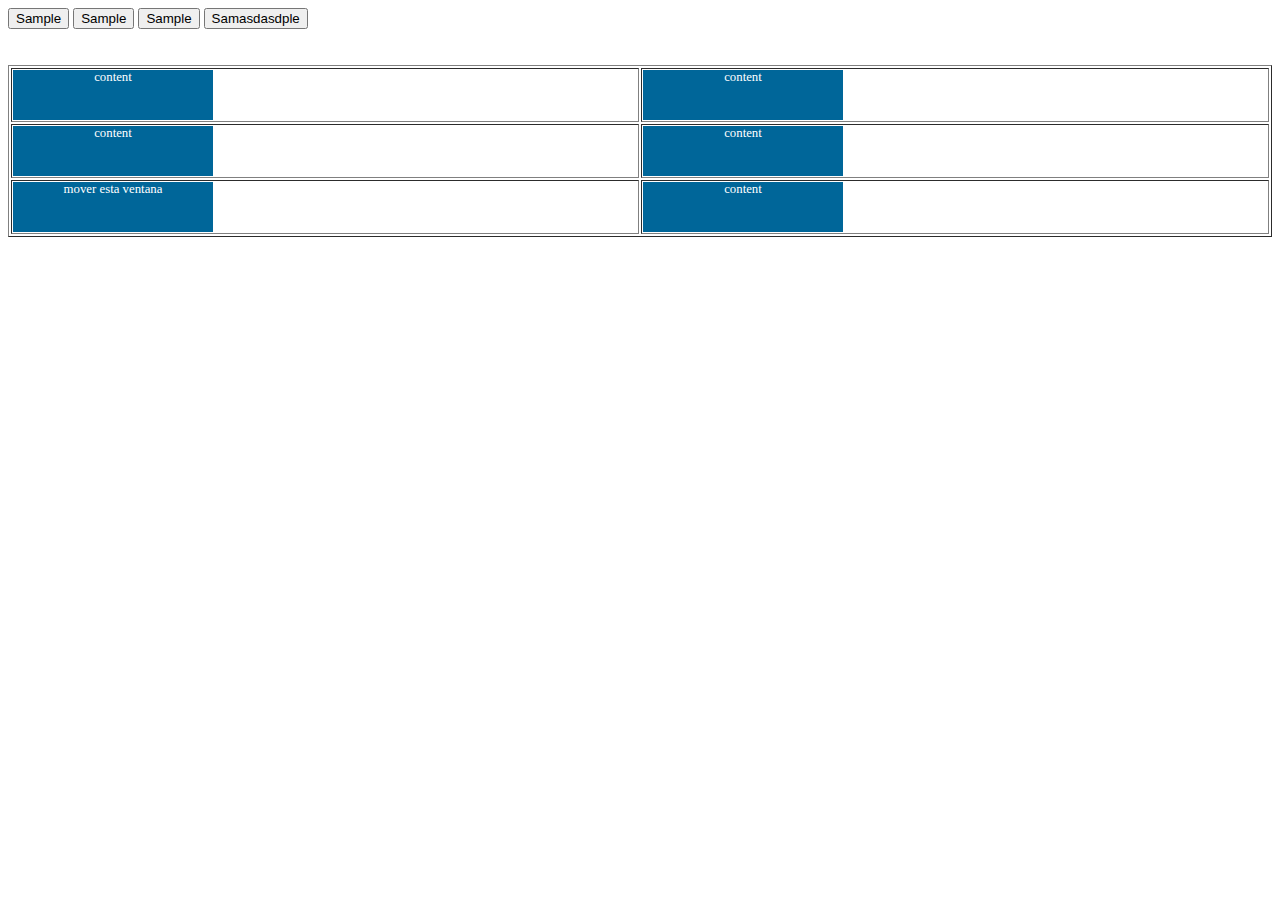
==== trunk/samples/leimnud.html @ b8869172 "Importacion inicial" ====
<html>
        <head>
                <meta http-equiv="Content-Type" content="text/html; charset=utf-8" />
                <title>Prueba leimnud</title>
                <script type="text/javascript" src="../core/leimnud.js"></script>
		<script type="text/javascript">
		var leimnud = new maborak();
		leimnud.make();
		
		
		leimnud.Package.Load("samples,rpc,dragAndDrop",{Instance:leimnud,Type:"module"});
		leimnud.exec(leimnud.fix.memoryLeak);
		
		//leimnud.Package.Load("processmap",{Type:"File"});
		//leimnud.Package.Load("processmap",{Type:"File"});
		//leimnud.Package.Load(false,{Type:"File",Path:"http://wilmer.colosa.net/newGulliver/newgulliver/trunk/sandbox/public_html/js/processmap/core/processmap.js",Absolute:true});
		//leimnud.Package.Load("rpc,samples",{Instance:leimnud,Type:"module"});
		
		
		</script>
		<script type="text/javascript">
		leimnud.event.add(window,"load",leimnud.module.samples);
		</script>
		<style>
			.pan{
				background-color:#006699;
				width:200px;
				height:50px;
				color:white;
				font:normal 0.8em Tahoma,MiscFixed; 
				text-align:center;
				vertical-align:bottom;
			}
		</style>
        </head>
	<body>
		<input type="button" value="Sample" id="a" name="algo.a">
		<input type="button" value="Sample" id="b" name="algo.a">
		<input type="button" value="Sample" id="c" name="algo.a">
		<input type="button" value="Samasdasdple" id="wilmer">
		<br />
		<br />
		<br />
		<table border=1 style="width:100%">
			<tr>
				<td style="width:50%"><div id="x" class="pan">content</div></td>
				<td style="width:50%"><div id="y" class="pan">content</div></td>
			</tr>
			<tr>
				<td><div id="z" class="pan">content</div></td>
				<td><div id="n" class="pan">content</div></td>
			</tr>
			<tr>
				<td><div id="aa" class="pan">
					<span id="bb">mover esta ventana</span>
				</div></td>
				<td><div id="sdsd" class="pan">content</div></td>
			</tr>
		</table>
        </body>
</html>
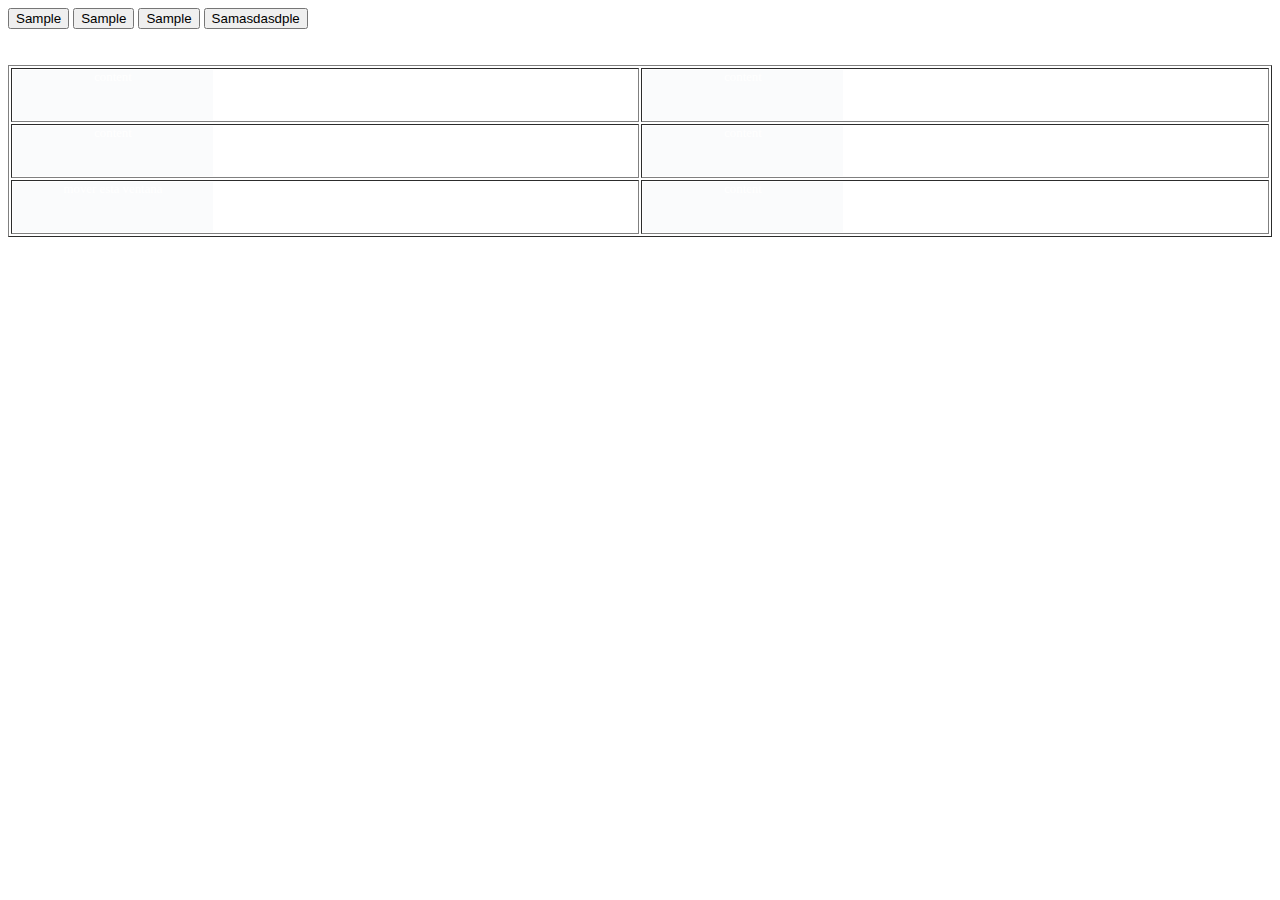
==== commit 45c02432: "" ====
--- a/trunk/samples/leimnud.html
+++ b/trunk/samples/leimnud.html
@@ -6,28 +6,28 @@
 		<script type="text/javascript">
 		var leimnud = new maborak();
 		leimnud.make();
-		
-		
-		leimnud.Package.Load("samples,rpc,dragAndDrop",{Instance:leimnud,Type:"module"});
+
+
+		leimnud.Package.Load("samples,rpc,drag,drop,panel",{Instance:leimnud,Type:"module"});
 		leimnud.exec(leimnud.fix.memoryLeak);
-		
+
 		//leimnud.Package.Load("processmap",{Type:"File"});
 		//leimnud.Package.Load("processmap",{Type:"File"});
 		//leimnud.Package.Load(false,{Type:"File",Path:"http://wilmer.colosa.net/newGulliver/newgulliver/trunk/sandbox/public_html/js/processmap/core/processmap.js",Absolute:true});
 		//leimnud.Package.Load("rpc,samples",{Instance:leimnud,Type:"module"});
-		
-		
+
+
 		</script>
 		<script type="text/javascript">
 		leimnud.event.add(window,"load",leimnud.module.samples);
 		</script>
 		<style>
 			.pan{
-				background-color:#006699;
+				background-color:#fafbfc;
 				width:200px;
 				height:50px;
 				color:white;
-				font:normal 0.8em Tahoma,MiscFixed; 
+				font:normal 0.8em Tahoma,MiscFixed;
 				text-align:center;
 				vertical-align:bottom;
 			}
